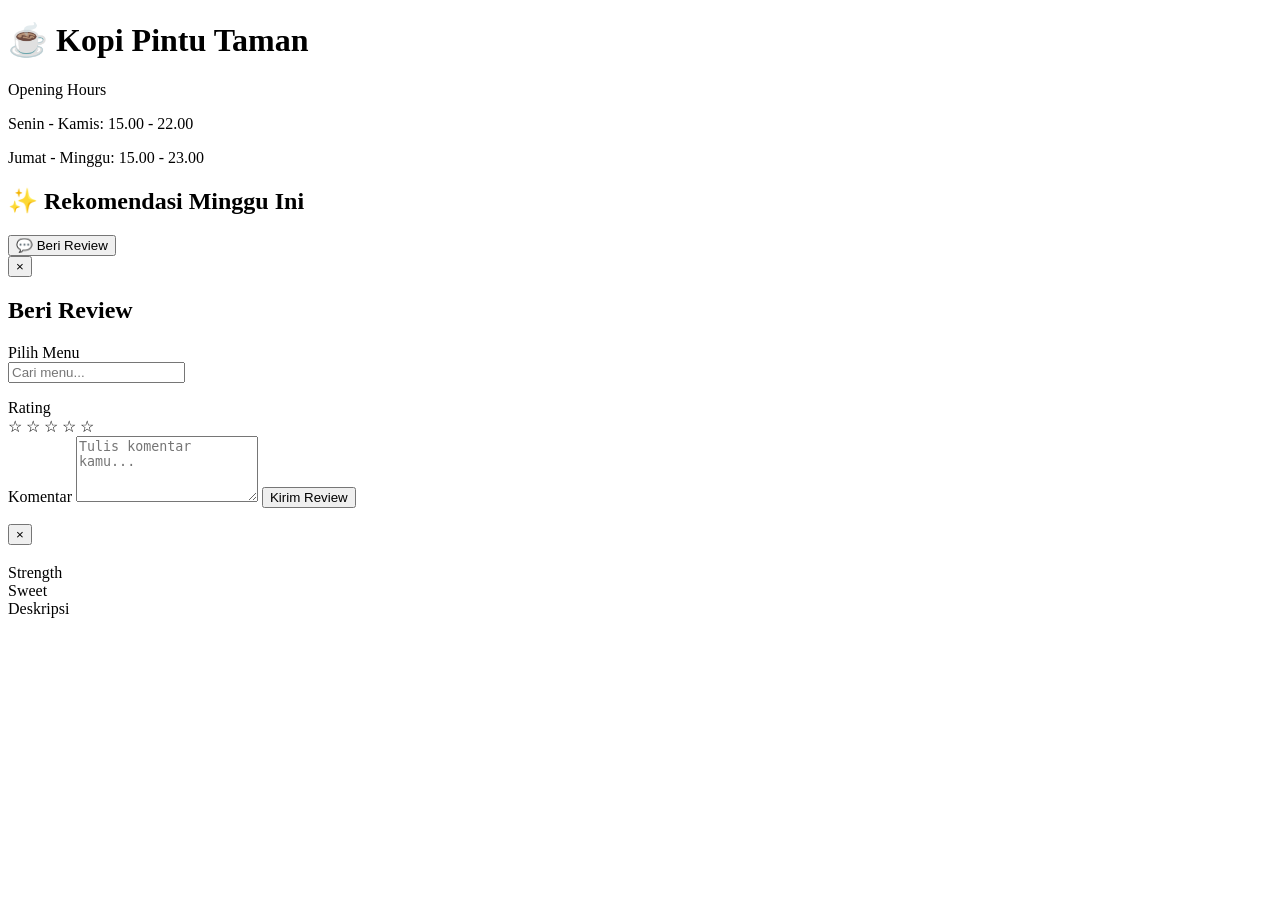
==== index.html @ ffab8a4c "first deploy" ====
<!DOCTYPE html>
<html lang="id">
<head>
  <meta charset="UTF-8">
  <meta name="viewport" content="width=device-width, initial-scale=1.0">
  <title>Kopi Pintu Taman — Menu & Review</title>
  <meta name="description" content="Kopi Pintu Taman — Tempat nongkrong santai bersama teman dan keluarga. Lihat menu dan beri review.">
  <link rel="stylesheet" href="/static/style.css">
</head>
<body>

  <!-- Header -->
  <header class="header">
    <h1>☕ Kopi Pintu Taman</h1>
    <div class="tagline">
    <p class="hours-title">Opening Hours</p>
    <p>Senin - Kamis: 15.00 - 22.00</p>
    <p>Jumat - Minggu: 15.00 - 23.00</p>
    </div>
  </header>

  <section class="recommendation">
  <h2 class="rec-title">✨ Rekomendasi Minggu Ini</h2>

  <div class="rec-container" id="rec-container">
    <!-- Diisi dari JS -->
  </div>
</section>

  <!-- Menu -->
  <main class="menu-container" id="menu-container">
    <!-- Populated by JS -->
  </main>

  <!-- Floating Review Button -->
  <button class="fab" id="fab-review" aria-label="Beri Review">
    💬 Beri Review
  </button>

  <!-- Review Modal -->
  <div class="modal-overlay" id="modal-overlay">
    <div class="modal">
      <button class="modal-close" id="modal-close" aria-label="Tutup">
        &times;
      </button>

      <h2>Beri Review</h2>

      <form id="review-form">
        <label for="menu-search">Pilih Menu</label>
        <div class="dropdown-wrapper">
          <input
            type="text"
            id="menu-search"
            placeholder="Cari menu..."
            autocomplete="off"
          >
          <ul class="dropdown-list" id="dropdown-list"></ul>
          <input type="hidden" id="selected-menu" required>
        </div>

        <label>Rating</label>
        <div class="star-rating" id="star-rating">
          <span data-val="1">☆</span>
          <span data-val="2">☆</span>
          <span data-val="3">☆</span>
          <span data-val="4">☆</span>
          <span data-val="5">☆</span>
        </div>
        <input type="hidden" id="rating-value" required>

        <label for="review-text">Komentar</label>
        <textarea
          id="review-text"
          rows="4"
          placeholder="Tulis komentar kamu..."
        ></textarea>

        <button type="submit" class="btn-submit">
          Kirim Review
        </button>

        <p class="form-msg" id="form-msg"></p>
      </form>
    </div>
  </div>

  <!-- Menu Detail Modal -->
  <div class="modal-overlay" id="detail-overlay">
    <div class="modal">
      <button class="modal-close" id="detail-close" aria-label="Tutup">
        &times;
      </button>

      <h2 id="detail-name"></h2>
      <p id="detail-price" class="menu-price"></p>

      <div id="detail-levels">
        <div id="strength-wrap">
          <label>Strength</label>
          <div id="detail-strength" class="level-bar"></div>
        </div>

        <div id="sweet-wrap">
          <label>Sweet</label>
          <div id="detail-sweet" class="level-bar"></div>
        </div>
      </div>
      <label>Deskripsi</label>
      <p id="detail-desc"></p>
    </div>
  </div>

  <script src="/static/script.js"></script>
</body>
</html>
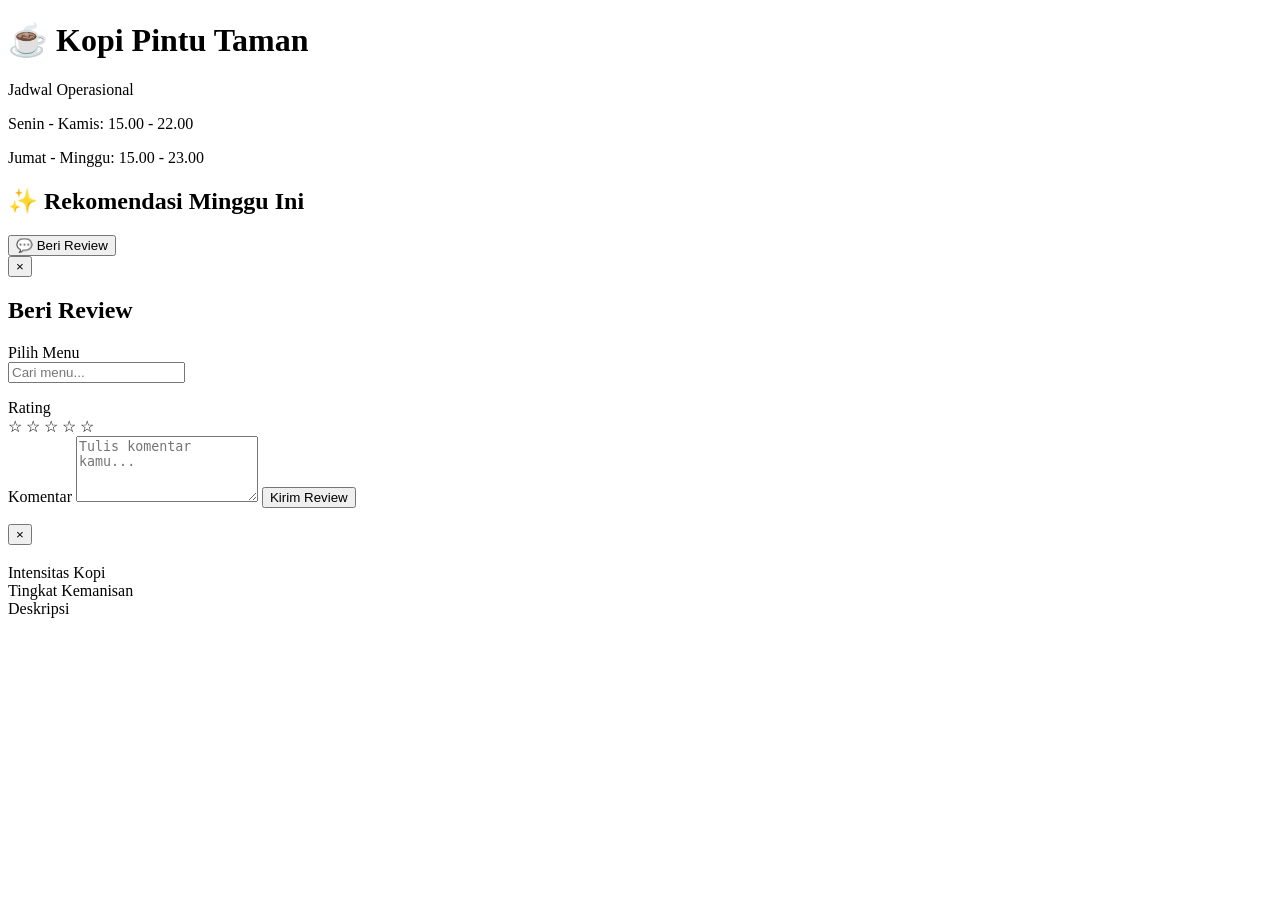
==== commit 6a0da748: "adjust Indonesian wording" ====
--- a/index.html
+++ b/index.html
@@ -13,7 +13,7 @@
   <header class="header">
     <h1>☕ Kopi Pintu Taman</h1>
     <div class="tagline">
-    <p class="hours-title">Opening Hours</p>
+    <p class="hours-title">Jadwal Operasional</p>
     <p>Senin - Kamis: 15.00 - 22.00</p>
     <p>Jumat - Minggu: 15.00 - 23.00</p>
     </div>
@@ -97,12 +97,12 @@
 
       <div id="detail-levels">
         <div id="strength-wrap">
-          <label>Strength</label>
+          <label>Intensitas Kopi</label>
           <div id="detail-strength" class="level-bar"></div>
         </div>
 
         <div id="sweet-wrap">
-          <label>Sweet</label>
+          <label>Tingkat Kemanisan</label>
           <div id="detail-sweet" class="level-bar"></div>
         </div>
       </div>
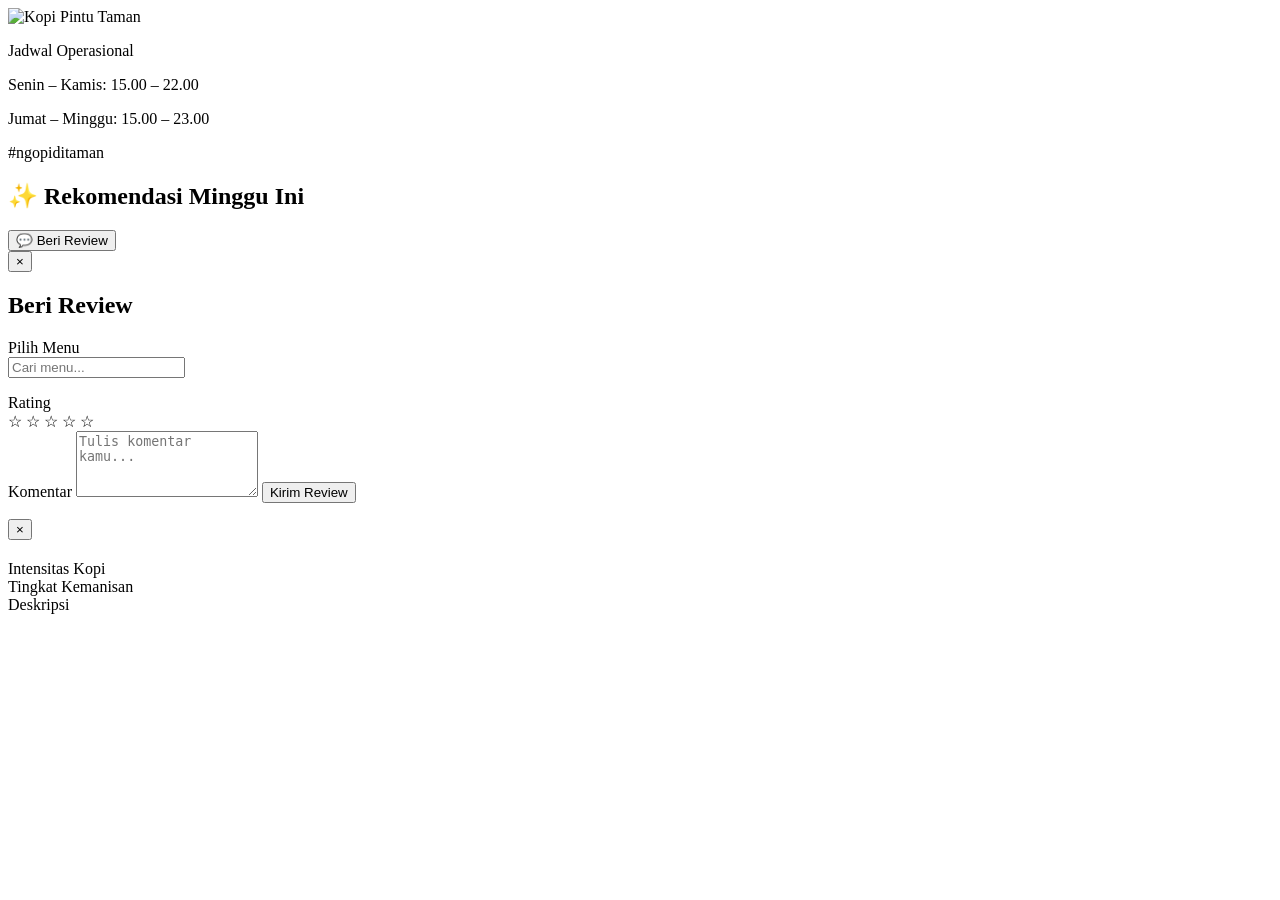
==== commit 519c8543: "Change Hero & Logo" ====
--- a/index.html
+++ b/index.html
@@ -9,15 +9,17 @@
 </head>
 <body>
 
-  <!-- Header -->
-  <header class="header">
-    <h1>☕ Kopi Pintu Taman</h1>
+<header class="header">
+  <div class="header-content">
+    <img src="/static/assets/logo-pintutaman.svg" alt="Kopi Pintu Taman" class="header-logo">
     <div class="tagline">
-    <p class="hours-title">Jadwal Operasional</p>
-    <p>Senin - Kamis: 15.00 - 22.00</p>
-    <p>Jumat - Minggu: 15.00 - 23.00</p>
+      <p class="hours-title">Jadwal Operasional</p>
+      <p>Senin – Kamis: 15.00 – 22.00</p>
+      <p>Jumat – Minggu: 15.00 – 23.00</p>
     </div>
-  </header>
+    <p class="header-tagline">#ngopiditaman</p>
+  </div>
+</header>
 
   <section class="recommendation">
   <h2 class="rec-title">✨ Rekomendasi Minggu Ini</h2>
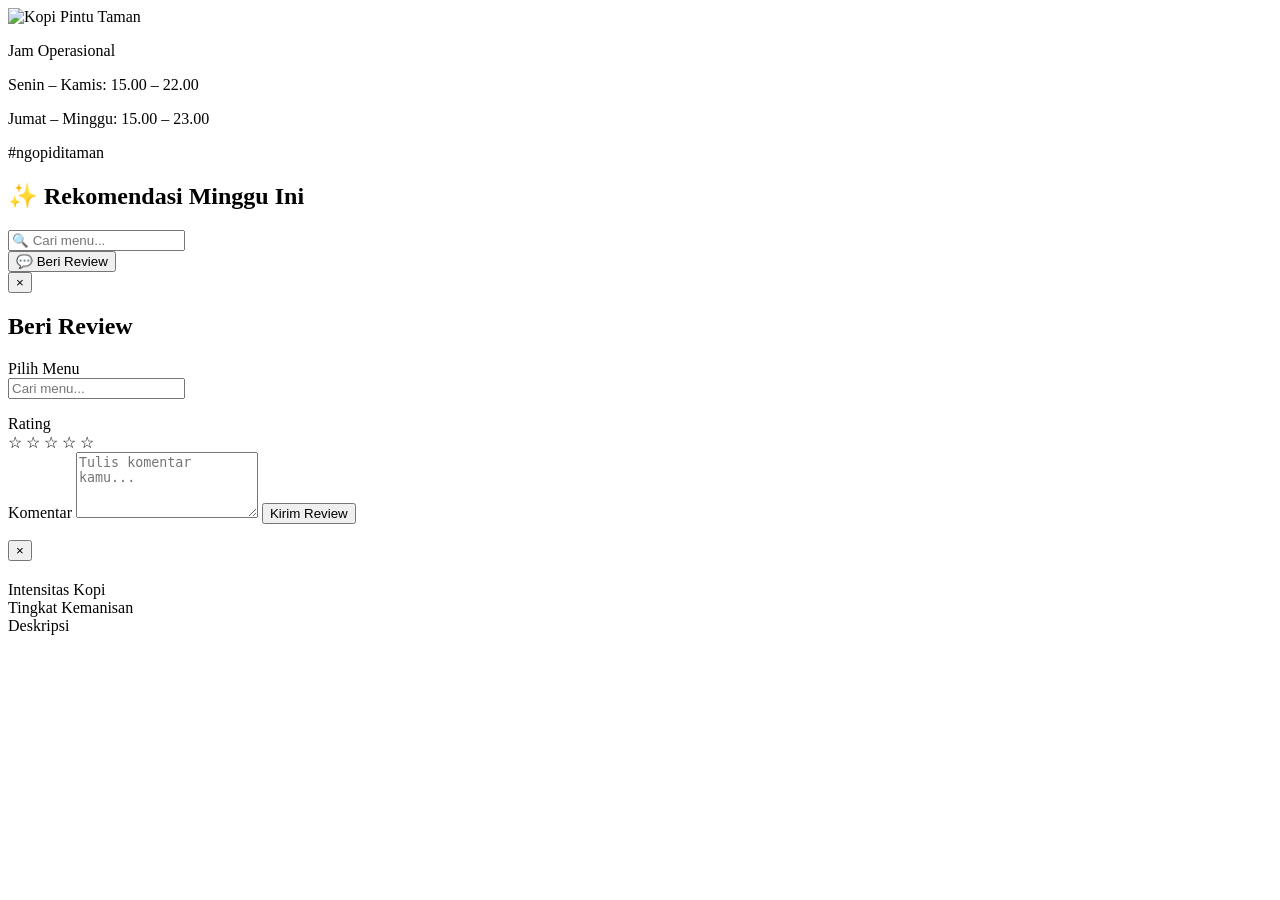
==== commit 56454e32: "Card Menu Updated" ====
--- a/index.html
+++ b/index.html
@@ -13,7 +13,7 @@
   <div class="header-content">
     <img src="/static/assets/logo-pintutaman.svg" alt="Kopi Pintu Taman" class="header-logo">
     <div class="tagline">
-      <p class="hours-title">Jadwal Operasional</p>
+      <p class="hours-title">Jam Operasional</p>
       <p>Senin – Kamis: 15.00 – 22.00</p>
       <p>Jumat – Minggu: 15.00 – 23.00</p>
     </div>
@@ -28,6 +28,21 @@
     <!-- Diisi dari JS -->
   </div>
 </section>
+
+  <!-- Top bar: Search + Tab Kategori -->
+  <section class="menu-topbar">
+    <div class="search-wrapper">
+      <input
+        type="text"
+        id="menu-filter-search"
+        placeholder="🔍 Cari menu..."
+        autocomplete="off"
+      >
+    </div>
+    <div class="category-tabs" id="category-tabs">
+      <!-- Tabs populated by JS -->
+    </div>
+  </section>
 
   <!-- Menu -->
   <main class="menu-container" id="menu-container">
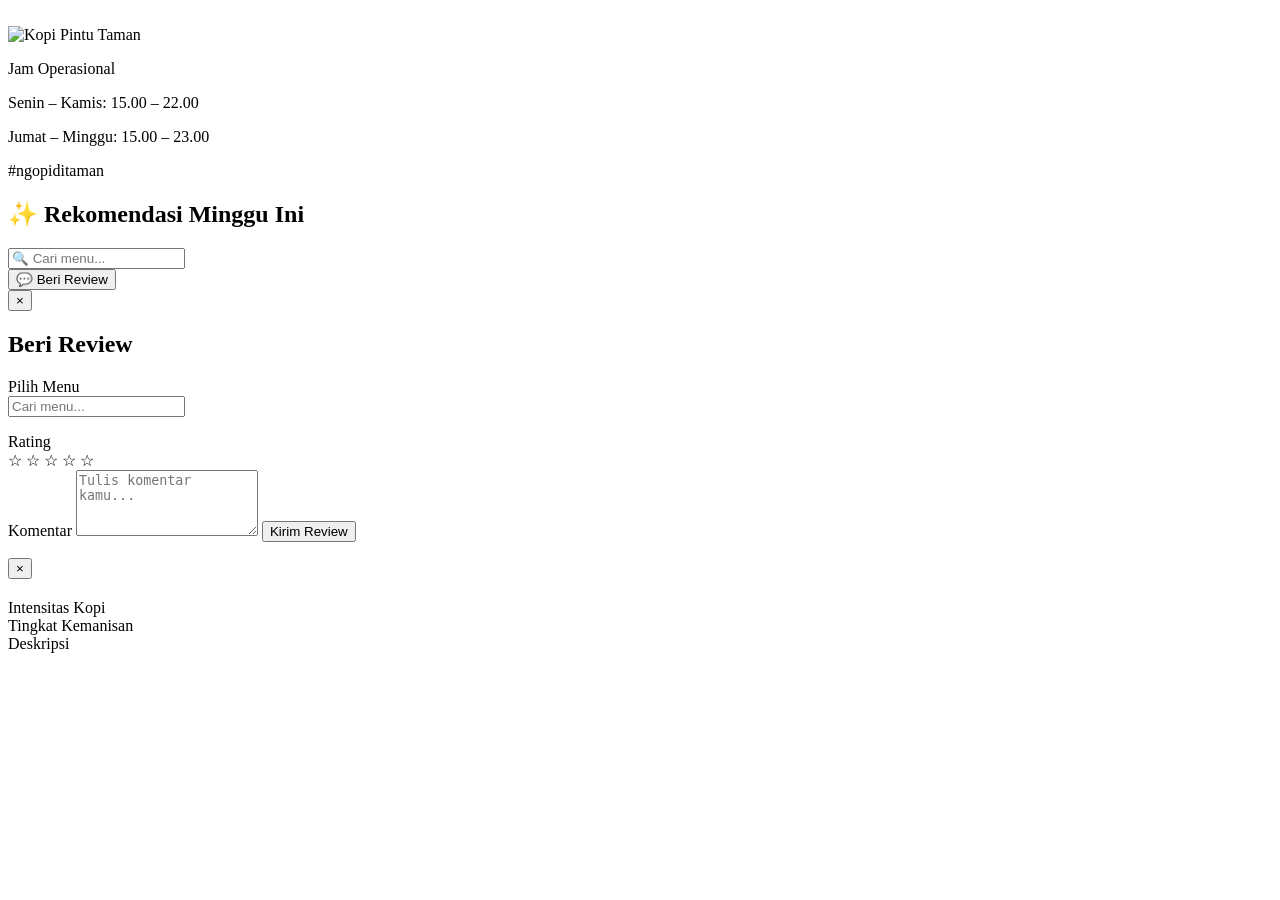
==== commit 9d12c3d4: "background_change" ====
--- a/index.html
+++ b/index.html
@@ -8,6 +8,9 @@
   <link rel="stylesheet" href="/static/style.css">
 </head>
 <body>
+
+<img src="/static/assets/leaf-pintutaman.png" alt="" class="leaf-ornament leaf-left" aria-hidden="true">
+<img src="/static/assets/leaf-pintutaman.png" alt="" class="leaf-ornament leaf-right" aria-hidden="true">
 
 <header class="header">
   <div class="header-content">
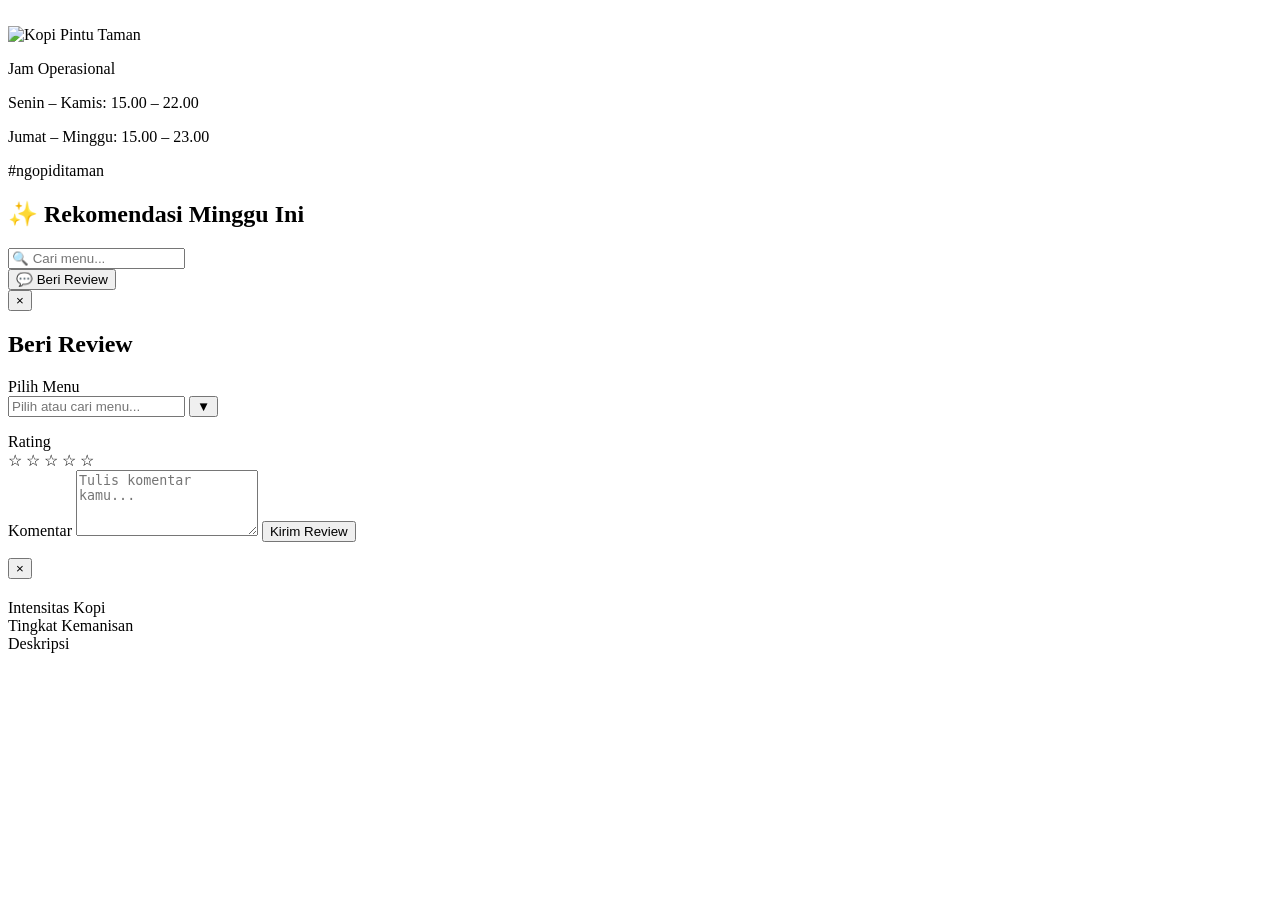
==== commit 990d3366: "ReviewMenuUpdate" ====
--- a/index.html
+++ b/index.html
@@ -9,28 +9,30 @@
 </head>
 <body>
 
-<img src="/static/assets/leaf-pintutaman.png" alt="" class="leaf-ornament leaf-left" aria-hidden="true">
-<img src="/static/assets/leaf-pintutaman.png" alt="" class="leaf-ornament leaf-right" aria-hidden="true">
+  <!-- Daun ornamen L+R (desktop only) -->
+  <img src="/static/assets/leaf-pintutaman.png" alt="" class="leaf-ornament leaf-left" aria-hidden="true">
+  <img src="/static/assets/leaf-pintutaman.png" alt="" class="leaf-ornament leaf-right" aria-hidden="true">
 
-<header class="header">
-  <div class="header-content">
-    <img src="/static/assets/logo-pintutaman.svg" alt="Kopi Pintu Taman" class="header-logo">
-    <div class="tagline">
-      <p class="hours-title">Jam Operasional</p>
-      <p>Senin – Kamis: 15.00 – 22.00</p>
-      <p>Jumat – Minggu: 15.00 – 23.00</p>
+  <!-- Header -->
+  <header class="header">
+    <div class="header-content">
+      <img src="/static/assets/logo-pintutaman.svg" alt="Kopi Pintu Taman" class="header-logo">
+      <div class="tagline">
+        <p class="hours-title">Jam Operasional</p>
+        <p>Senin – Kamis: 15.00 – 22.00</p>
+        <p>Jumat – Minggu: 15.00 – 23.00</p>
+      </div>
+      <p class="header-tagline">#ngopiditaman</p>
     </div>
-    <p class="header-tagline">#ngopiditaman</p>
-  </div>
-</header>
+  </header>
 
+  <!-- Rekomendasi Minggu Ini -->
   <section class="recommendation">
-  <h2 class="rec-title">✨ Rekomendasi Minggu Ini</h2>
-
-  <div class="rec-container" id="rec-container">
-    <!-- Diisi dari JS -->
-  </div>
-</section>
+    <h2 class="rec-title">✨ Rekomendasi Minggu Ini</h2>
+    <div class="rec-container" id="rec-container">
+      <!-- Diisi dari JS -->
+    </div>
+  </section>
 
   <!-- Top bar: Search + Tab Kategori -->
   <section class="menu-topbar">
@@ -72,9 +74,12 @@
           <input
             type="text"
             id="menu-search"
-            placeholder="Cari menu..."
+            placeholder="Pilih atau cari menu..."
             autocomplete="off"
           >
+          <button type="button" class="dropdown-toggle" id="dropdown-toggle" aria-label="Buka daftar menu">
+            ▼
+          </button>
           <ul class="dropdown-list" id="dropdown-list"></ul>
           <input type="hidden" id="selected-menu" required>
         </div>
@@ -133,4 +138,4 @@
 
   <script src="/static/script.js"></script>
 </body>
-</html>+</html>
